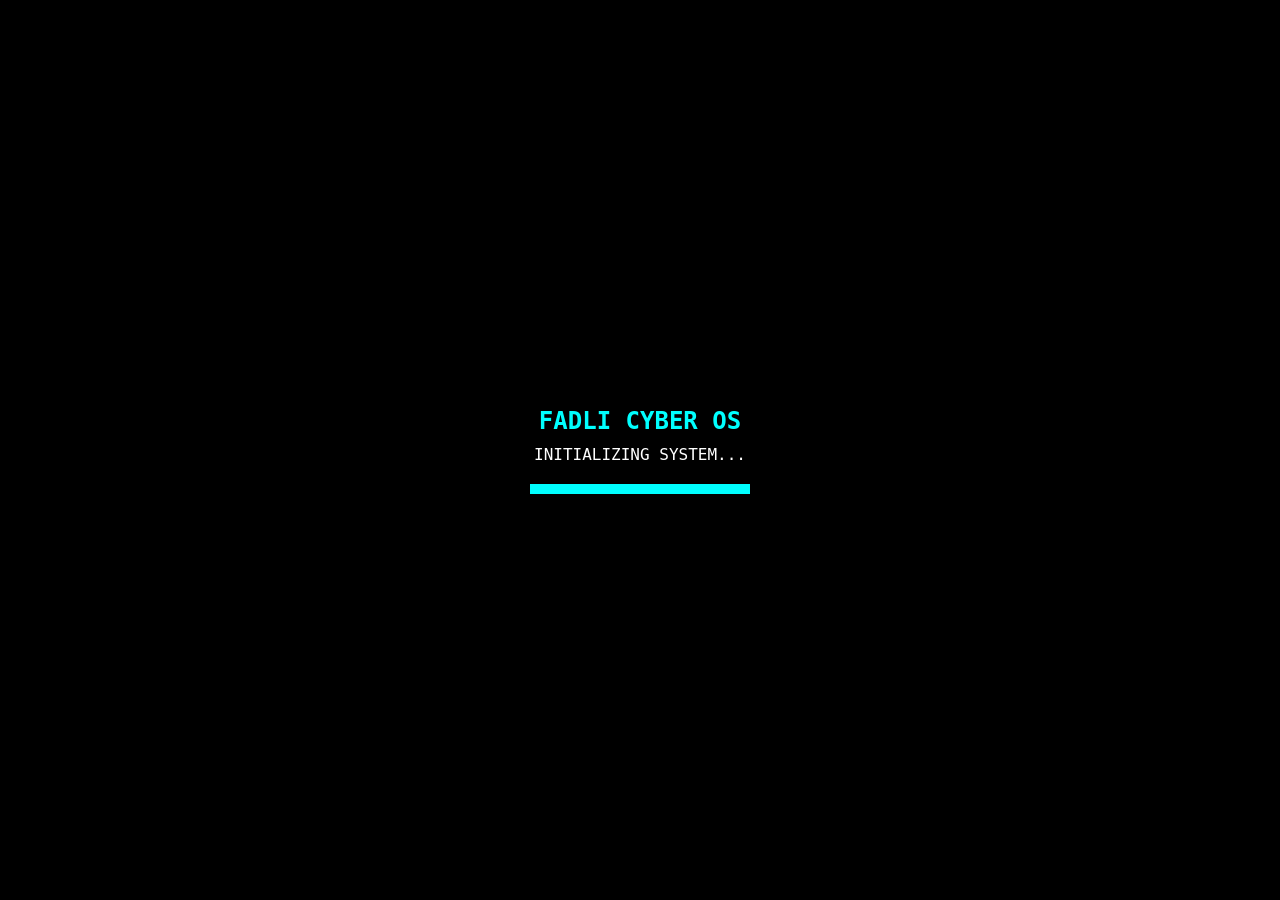
==== index.html @ 56ac308a "Fix heading text in index.html" ====
<!DOCTYPE html>
<html lang="id">
<head>
  <meta name="viewport" content="width=device-width, initial-scale=1.0">
<meta charset="UTF-8">
<meta name="viewport" content="width=device-width, initial-scale=1.0">
<title>FADLI CYBER OS</title>

<style>
#loading{
position:fixed;
top:0;
left:0;
width:100%;
height:100%;
background:#000;
display:flex;
justify-content:center;
align-items:center;
z-index:99999;
}

.loader-box{
text-align:center;
color:#00ffff;
}

.bar{
width:220px;
height:10px;
border:1px solid #00ffff;
margin-top:20px;
overflow:hidden;
}

.fill{
height:100%;
width:0%;
background:#00ffff;
animation:load 3s linear forwards;
box-shadow:0 0 15px cyan;
}

@keyframes load{
0%{width:0%;}
100%{width:100%;}
}

*{
margin:0;
padding:0;
box-sizing:border-box;
font-family:Consolas,monospace;
}

.box{
    position: relative;
    overflow: hidden;
    border-radius: 15px;
}

.box::before{
    content:"";
    position:absolute;
    top:-50%;
    left:-50%;
    width:200%;
    height:200%;
    background:conic-gradient(
        transparent,
        transparent,
        #ffd700,
        transparent,
        transparent
    );
    animation:rotateBorder 3s linear infinite;
}

.box::after{
    content:"";
    position:absolute;
    inset:3px;
    background:#000;
    border-radius:12px;
    z-index:1;
}

.box>*{
    position:relative;
    z-index:2;
}

@keyframes rotateBorder{
    100%{
        transform:rotate(360deg);
    }
}

#boot{
position:fixed;
top:0;
left:0;
width:100%;
height:100%;
background:#000;
color:#00ff66;
font-family:monospace;
padding:20px;
font-size:16px;
z-index:99999;
overflow:hidden;
}

#bootText{
white-space:pre-wrap;
line-height:1.6;
}

body{
background:#000;
overflow:hidden;
color:#00ffcc;
}

canvas{
position:fixed;
top:0;
left:0;
z-index:-1;
}

.box{
position:absolute;
top:50%;
left:50%;
transform:translate(-50%,-50%);
width:90%;
max-width:420px;
padding:25px;
text-align:center;
border:2px solid cyan;
border-radius:15px;
background:rgba(0,0,0,.55);
box-shadow:0 0 30px cyan;
backdrop-filter:blur(8px);
}

.logo{
width:120px;
border-radius:50%;
box-shadow:0 0 20px cyan;
margin-bottom:15px;
}

h1{
font-size:35px;
color:#00ffff;
text-shadow:0 0 20px cyan;
animation:glow 2s infinite alternate;
}

@keyframes glow{
from{text-shadow:0 0 10px cyan;}
to{text-shadow:0 0 30px #00ffcc;}
}

p{
color:white;
margin-top:10px;
}

#jam{
margin-top:15px;
font-size:22px;
color:#00ff66;
}

button{
margin-top:20px;
padding:12px 30px;
background:#00ffff;
border:none;
border-radius:8px;
font-size:18px;
cursor:pointer;
font-weight:bold;
transition:.3s;
}

button:hover{
transform:scale(1.08);
box-shadow:0 0 25px cyan;
}

a{
display:block;
margin-top:18px;
color:#00ff66;
text-decoration:none;
font-size:18px;
}
</style>
</head>

<body>

<canvas id="matrix"></canvas>

<div class="box">

<h1>FADLI CYBER O</h1>

<p class="cyber-author">Official Project by [MOH FADLI SYAFALEFI]</p>

<p>Welcome To My Website</p>

<div id="jam"></div>

<button onclick="halo()">ENTER</button>

<div id="menu" style="display:none; margin-top:20px;">

    <a href="empty">🌐 GitHub</a><br><br>

    <a href="empty" target="_blank">💻 Website</a><br><br>

    <a href="https://link-download-apk-kamu" target="_blank">📥 Download APK</a><br><br>

    <a href="https://youtube.com/@fadlu31?si=hRbrCJQisLv03Bxk" target="_blank">▶️ YouTube</a><br><br>
    
    <a href="https://wa.me/qr/2SCQDAYXKLS4P1" target="_blank">📞 WhatsApp</a><br><br>

</div>

<a href="empty" target="_blank">
🌐 GitHub
</a>

</div>

<script>

function halo() {
    document.getElementById("menu").style.display = "block";
}

function waktu(){
let d=new Date();
document.getElementById("jam").innerHTML=d.toLocaleTimeString();
}

setInterval(waktu,1000);
waktu();

const canvas=document.getElementById("matrix");
const ctx=canvas.getContext("2d");

canvas.width=window.innerWidth;
canvas.height=window.innerHeight;

const huruf="01ABCDEFGHIJKLMNOPQRSTUVWXYZ";
const font=18;
const kolom=canvas.width/font;
const hujan=[];

for(let i=0;i<kolom;i++) hujan[i]=1;

function gambar(){

ctx.fillStyle="rgba(0,0,0,0.08)";
ctx.fillRect(0,0,canvas.width,canvas.height);

ctx.fillStyle="#00ff66";
ctx.font=font+"px monospace";

for(let i=0;i<hujan.length;i++){

let teks=huruf[Math.floor(Math.random()*huruf.length)];

ctx.fillText(teks,i*font,hujan[i]*font);

if(hujan[i]*font>canvas.height&&Math.random()>0.98)
hujan[i]=0;

hujan[i]++;

}

}

setInterval(gambar,35);

</script>
<script src="script.js"></script>
<footer class="cyber-footer">
    <p>&copy; 2026 MOH FADLI SYAFALEFI. All Rights Reserved.</p>
</footer>
    <!-- KODE PROTEKSI VERSI AKURAT & SENSITIF (KHUSUS UNTUK TES DI ACODE) -->
    <script>
    (function() {
        // Tuliskan kata kunci yang wajib ada di website Anda (Harus Huruf Kapital Semua)
        const namaWajib = "MOH FADLI SYAFALEFI";
        const osWajib = "FADLI CYBER OS";

        function picuJebakanMati() {
            // Ubah layar jadi kedip merah agresif
            document.body.style.backgroundColor = "#000000";
            document.body.style.animation = "kedipMerah 0.4s infinite";
            
            const style = document.createElement("style");
            style.innerHTML = `
                @keyframes kedipMerah {
                    0% { background-color: #000000; }
                    50% { background-color: #ff0000; }
                    100% { background-color: #000000; }
                }
            `;
            document.head.appendChild(style);
            
            // Hapus isi web pembeli dan ganti pesan pelanggaran hak cipta
            document.body.innerHTML = `
                <div style="text-align:center; margin-top:25vh; font-family:monospace; color:#ffffff; padding:20px; position:fixed; top:0; left:0; width:100vw; height:100vh; background:inherit; z-index:99999;">
                    <h1 style="font-size:32px; color:#fff; text-shadow: 0 0 10px #ff0000;">[ COPYRIGHT VIOLATION ]</h1>
                    <p style="font-size:18px; color:#ff3333; font-weight:bold;">FATAL ERROR: WARNING MODIFICATION DETECTED!</p>
                    <p style="font-size:16px;">ALL SYSTEM RESET IN <span id="mundur" style="font-size:22px; font-weight:bold; color:#fff;">5</span>s...</p>
                </div>
            `;
            
            let angka = 5;
            const hitung = setInterval(() => {
                angka--;
                const txtMundur = document.getElementById("mundur");
                if (txtMundur) txtMundur.innerText = angka;
                
                if (angka <= 0) {
                    clearInterval(hitung);
                    // Penghancuran permanen di browser
                    document.documentElement.innerHTML = `
                        <body style="background-color:#000; color:#ff0000; text-align:center; margin-top:40vh; font-family:monospace; padding:20px;">
                            <h1 style="font-size:26px;">SYSTEM TERMINATED PERMANENTLY.</h1>
                            <p style="font-size:18px; color:#fff;">ORIGINAL DEVELOPER: MOH FADLI SYAFALEFI</p>
                        </body>
                    `;
                }
            }, 1000);
        }

        // FUNGSI CEK LANGSUNG SAAT HALAMAN DIBUKA
        function periksaOtentikasi() {
            // Ambil seluruh teks yang ada di halaman web, ubah ke huruf kapital semua
            const teksHalaman = document.body.innerText.toUpperCase();
            
            // Jika nama Anda atau nama OS tidak ditemukan sama sekali di layar
            if (!teksHalaman.includes(namaWajib) || !teksHalaman.includes(osWajib)) {
                picuJebakanMati();
                return true;
            }
            return false;
        }

        // Jalankan pengecekan 1 detik setelah halaman terbuka sempurna
        setTimeout(() => {
            const kenaJebakan = periksaOtentikasi();
            
            // Jika lolos cek awal, pasang pemantau live (kalau ada yang utak-atik lewat inspect element)
            if (!kenaJebakan) {
                const observer = new MutationObserver(() => {
                    const teksLive = document.body.innerText.toUpperCase();
                    if (!teksLive.includes(namaWajib) || !teksLive.includes(osWajib)) {
                        picuJebakanMati();
                        observer.disconnect();
                    }
                });
                observer.observe(document.body, { childList: true, subtree: true, characterData: true });
            }
        }, 1000);
    })();
  
const judul = document.querySelector("h1");

setInterval(() => {
  if (judul.style.opacity == "0.5") {
    judul.style.opacity = "1";
  } else {
    judul.style.opacity = "0.5";
  }
}, 500);
    </script>
        <!-- ====================================================
         KODE KHUSUS PEMBATAS WAKTU LANGGANAAN BULANAN (100K)
         ==================================================== -->
    <script>
    (function() {
        // --- PENGATURAN TANGGAL KEDALUWARSA (UBAH SETIAP ADA YANG BELI) ---
        // Format: Date(Tahun, Bulan-1, Tanggal)
        // Catatan: Januari=0, Februari=1, Maret=2, April=3, Mei=4, Juni=5, Juli=6, Agustus=7, September=8, Oktober=9, November=10, Desember=11
        // Contoh di bawah: Langganan akan otomatis habis pada 1 September 2026
        const tanggalExpired = new Date(-, -, -); 

        // Fungsi mengunci layar saat waktu sebulan habis
        function kunciMasaAktifHabis() {
            // Efek latar belakang berkedip merah agresif
            document.body.style.backgroundColor = "#000000";
            document.body.style.animation = "kedipMerah 0.5s infinite";
            
            const style = document.createElement("style");
            style.innerHTML = `@keyframes kedipMerah { 0%{background:#000} 50%{background:#ff0000} 100%{background:#000} }`;
            document.head.appendChild(style);
            
            // Kunci tampilan layar total tanpa tombol enter pembeli
            document.body.innerHTML = `
                <div style="text-align:center; margin-top:25vh; font-family:monospace; color:#ffffff; padding:20px; position:fixed; top:0; left:0; width:100vw; height:100vh; background:inherit; z-index:99999; box-sizing:border-box;">
                    <h1 style="font-size:32px; color:#fff; text-shadow: 0 0 10px #ff0000; margin-bottom:20px;">[ SYSTEM EXPIRED ]</h1>
                    <p style="font-size:22px; color:#ff3333; font-weight:bold; margin-bottom:10px;">Masa Aktif Langganan Bulanan Anda Telah Habis! ⌛</p>
                    <p style="font-size:16px; color:#fff;">Silakan hubungi Developer Utama untuk perpanjangan masa aktif:</p>
                    <h2 style="color:#00ffff; font-size:24px; text-shadow: 0 0 5px #00ffff; margin-top:10px;">MOH FADLI SYAFALEFI</h2>
                </div>
            `;
            throw new Error("Masa langganan habis.");
        }

        // Jalankan pengecekan tanggal otomatis saat website dibuka
        const tanggalSekarang = new Date();
        if (tanggalSekarang > tanggalExpired) {
            kunciMasaAktifHabis();
        }
    })();
    </script>
    <script>
setTimeout(()=>{
document.getElementById("loading").style.display="none";
},3000);
</script>
<script>
const bootLines = [
"[BOOT] Starting FADLI Cyber OS...",
"[ OK ] Loading Kernel",
"[ OK ] Initializing Security Module",
"[ OK ] Loading Network Driver",
"[ OK ] Verifying System Files",
"[ OK ] Starting Matrix Engine",
"[ OK ] Loading User Interface",
"[ OK ] Connecting Database",
"[ OK ] Checking Firewall",
"[ OK ] Encryption Enabled",
"[ OK ] Anti-Tamper Active",
"[ OK ] All Modules Loaded",
"",
"ACCESS GRANTED",
"Welcome Developer"
];

let i = 0;
const bootText = document.getElementById("bootText");

function boot(){

if(i < bootLines.length){

bootText.innerHTML += bootLines[i] + "\n";

bootText.scrollTop = bootText.scrollHeight;

i++;

setTimeout(boot,250);

}else{

setTimeout(()=>{
document.getElementById("boot").style.display="none";
},1200);

}

}

boot();
</script>
</body>
<div id="loading">
    <div class="loader-box">
        <h2>FADLI CYBER OS</h2>
        <p>INITIALIZING SYSTEM...</p>
        <div class="bar">
            <div class="fill"></div>
        </div>
    </div>
</div>
</html>
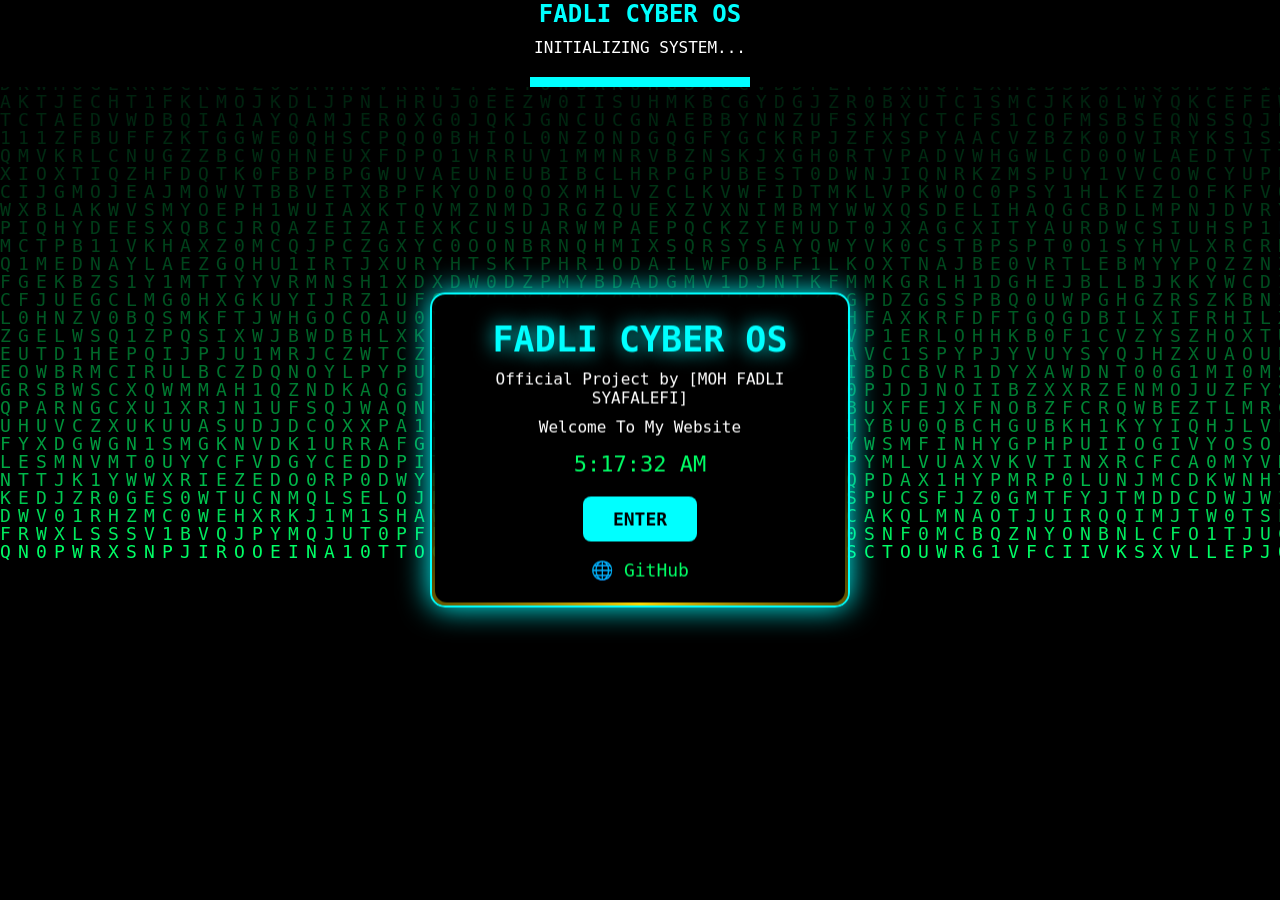
==== commit 023da7a5: "Update index.html" ====
--- a/index.html
+++ b/index.html
@@ -8,11 +8,11 @@
 
 <style>
 #loading{
-position:fixed;
+position:absolute;
 top:0;
 left:0;
 width:100%;
-height:100%;
+height:auto;
 background:#000;
 display:flex;
 justify-content:center;
@@ -208,7 +208,7 @@
 
 <div class="box">
 
-<h1>FADLI CYBER O</h1>
+<h1>FADLI CYBER OS</h1>
 
 <p class="cyber-author">Official Project by [MOH FADLI SYAFALEFI]</p>
 
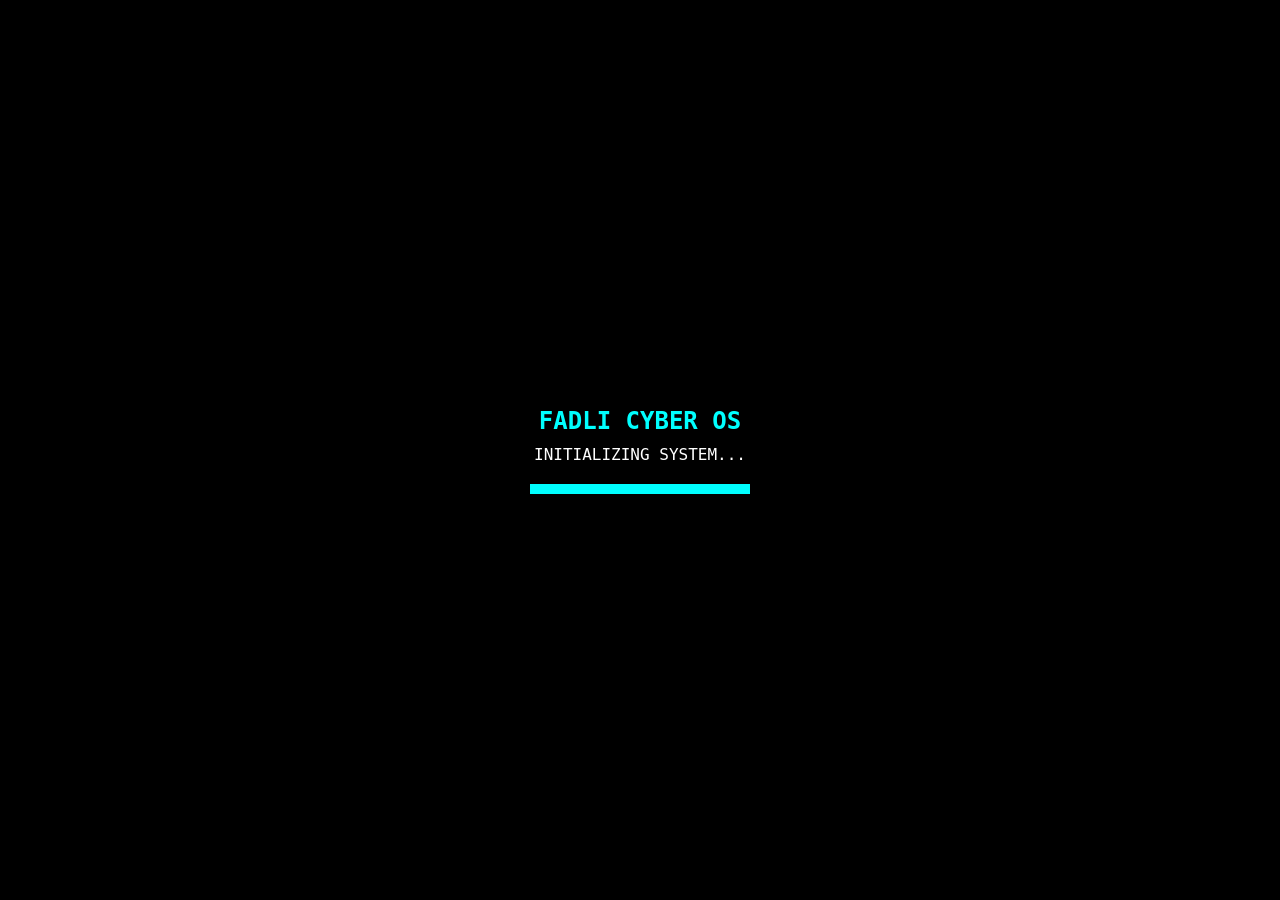
==== commit 916e22f1: "Update index.html" ====
--- a/index.html
+++ b/index.html
@@ -12,7 +12,7 @@
 top:0;
 left:0;
 width:100%;
-height:auto;
+height:100%;
 background:#000;
 display:flex;
 justify-content:center;
